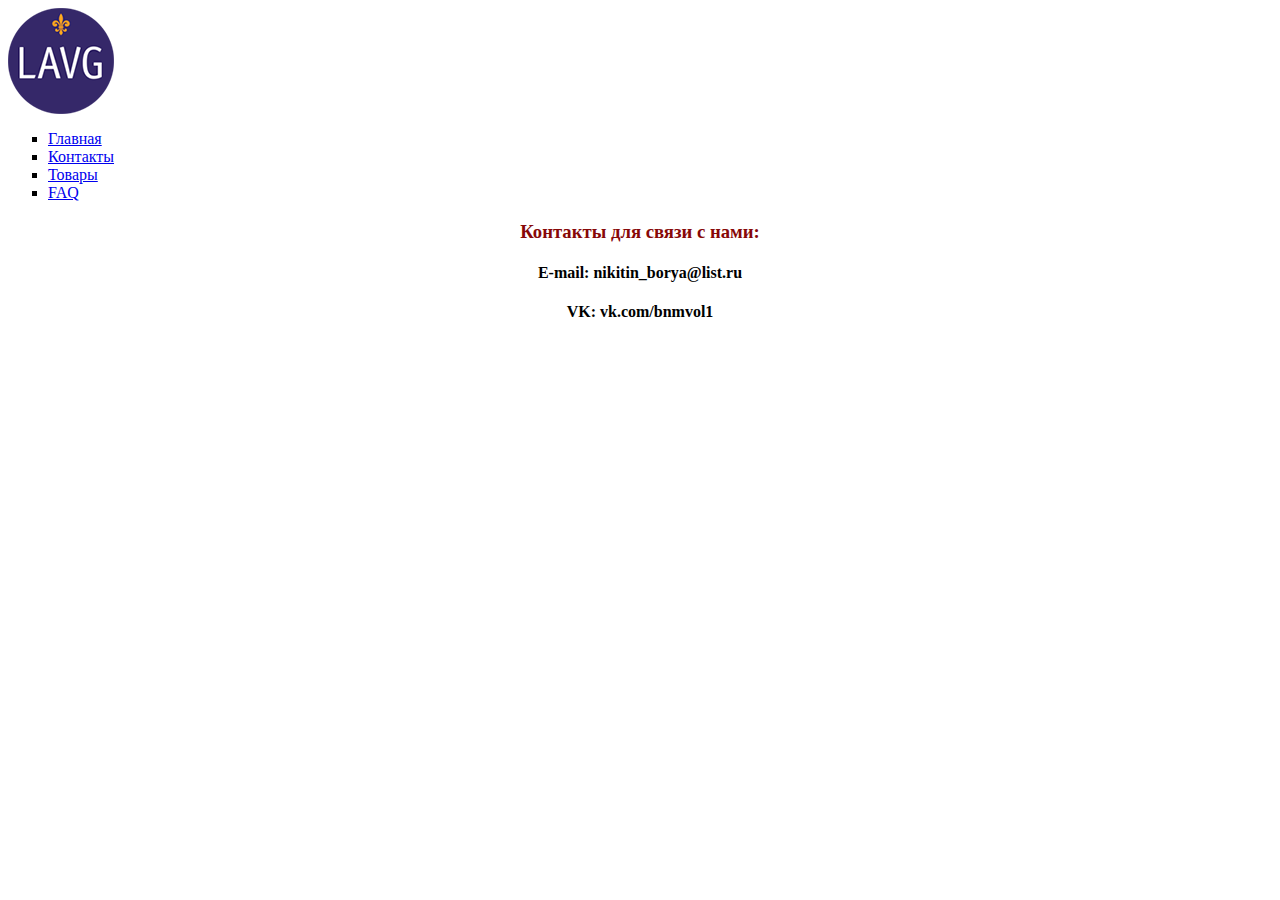
==== contact.html @ e194ed2d "init commit" ====
﻿<html>
<head>
<link rel="stylesheet" href="CSS/style2.css" type="text/css">
<link rel="shortcut icon" href="img/zn2.png" type="image/png">
<title>Контакты</title>
<script language="JavaScript" src="JS/example.js"></script>
</head>
<body>
	<div class="logo">
		<a href="P2.html"><img src="img/logo.png" title="На главную"></a>
	</div>
	<div class="header">
	<ul class="hr">
<li type="square"><a class="class3" href="P2.html">Главная</a></li>
<li type="square"><a class="class3" href="contact.html">Контакты</a></li>
<li type="square"><a class="class3" href="price.html">Товары</a></li>
<li type="square"><a class="class3" href="faq.html">FAQ</a></li>

</ul>
		</div>
<center><h3><font color="#870808">Контакты для связи с нами:</font></h3><h4>E-mail: nikitin_borya@list.ru</h4><h4>VK: vk.com/bnmvol1</h4></center>
</body>
</html>
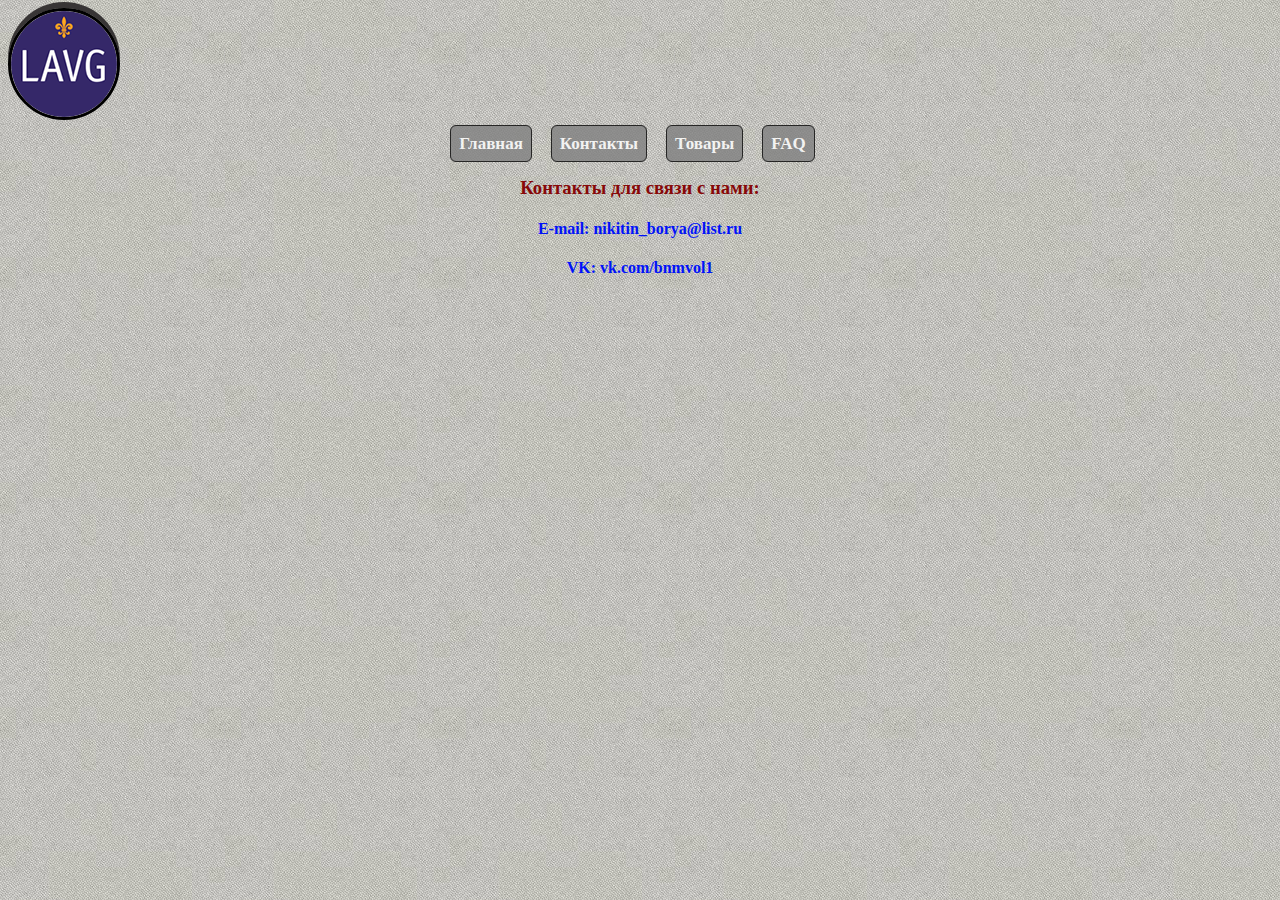
==== commit 54df3698: "init commit" ====
--- a/contact.html
+++ b/contact.html
@@ -1,6 +1,6 @@
 ﻿<html>
 <head>
-<link rel="stylesheet" href="CSS/style2.css" type="text/css">
+<link rel="stylesheet" href="css/style2.css" type="text/css">
 <link rel="shortcut icon" href="img/zn2.png" type="image/png">
 <title>Контакты</title>
 <script language="JavaScript" src="JS/example.js"></script>
--- a/css/style2.css
+++ b/css/style2.css
@@ -0,0 +1,312 @@
+body{
+	background-image: url(../img/fon1.jpg)
+}
+.header {
+	text-align: center;	
+	text-decoration: none;
+}
+ul.hr {
+    margin: 0; 
+    padding: 4px; 
+    text-decoration: none;
+
+   }
+   ul.hr li {
+    display: inline; 
+    text-decoration: none;
+   }
+ h1{
+ 	margin-left: 400px;
+ }
+ .page{
+ 	border-radius: 6px;
+ 	border: 1px solid #000; 
+ 	padding: 25px;
+ 	color: white;
+ 	background-color: grey;
+ 	opacity: 0.7;
+
+ }
+.content{
+	border-radius: 6px;
+	padding: 25px;
+	border: 1px solid #000; 
+	display: table-cell;
+}
+.adverties{
+	border-radius: 6px;
+	padding: 25px;
+	border: 1px solid #000; 
+	display: table-cell;
+	text-decoration: none;
+}
+div{
+	margin-right: 40px;
+	margin-left: 40px;
+}
+.price{
+	display: inline-block;
+	border: 2px solid #000;
+	color: #EE5959;
+	margin-bottom: 5px;
+    width: 300px;
+    height: 250px;
+    background-color: #59b9d1;
+    border-radius: 6px;
+}
+.price-list{
+	border-radius: 6px;
+	text-align: center;
+ 	border: 1px solid #000; 
+ 	padding: 25px;
+ 	display: table-cell;
+ 	background-color: grey;
+ 	opacity: 0.7;
+}
+.price h1{
+	margin-left: -20px;
+	color: #ff0000;
+	text-decoration: none;
+
+
+}
+h4{
+	color: blue;
+}
+a {
+	color: white;
+}
+h1{
+	color: white;
+}
+h3{
+	color: white;
+
+}
+h4{
+	color: #0012f9;
+}
+h2{
+	color: white;
+}
+form{
+	padding-left: 25px;
+	background-color: green;
+	border: 4px solid #284c1d;
+	opacity: 0.7;
+	border-radius: 8px;
+	text-align: left;
+	width: 320px;
+	padding-bottom: 25px;
+}
+.button{
+	 color: #fff;
+ background-color: #FA7805;
+ border: none;
+ border: 3px solid #FFF09C;
+ border-radius: 3px;
+ cursor: pointer;
+ font-weight: 750;
+ text-decoration: none;
+}
+.button:hover{
+	cursor: pointer;
+	background-color: #a86308;  
+}
+.forma{
+ 	color: #000000;
+ background-color: #FDF58C;
+ border: none;
+ border: 1px solid #FDF58C;
+ border-radius: 6px;
+ font-weight: 750;
+}
+.class2{
+	list-style-type: none;
+}
+.class3{
+	text-decoration: none;
+	margin-right: 15px; 
+    border: 1px solid #000; 
+    padding: 8px; 
+    border-radius: 6px;
+    background-color: grey;
+    opacity: 0.8;
+    width: 100px;
+    font-size: 17px;
+    font-weight: 750;
+}
+.class3:hover {
+	transition: all 0.33s;
+ background: #ede7dc;
+ color: #8e6800;
+ text-decoration: none;
+}
+.price:hover{
+	cursor: pointer;
+	background-color: #969696;
+	border: 3px solid #db840a; 
+    border-radius: 6px;
+	transition: all 0.5s;
+ 	background: #fff;
+ 	   	transition: all 0.13s;
+}
+.price:hover dd{
+	display: block;
+    background: rgba(0,0,0,0.8);
+    cursor: pointer;
+    position: absolute; 
+   	text-align: center;
+   	left: 13.5%;
+    top: 33.9%; 
+   	height: 250px;
+   	width: 300px;
+   	border-radius: 2px;
+
+}
+dd{
+    display: none;
+    font-size: 30px;
+    font-weight: 700;
+    font-family: 'Segoe UI';
+    line-height: 300px;
+    text-align: center;
+    color: #fff;
+}
+.price:hover g{
+	display: block;
+    background: rgba(0,0,0,0.8);
+    cursor: pointer;
+    position: absolute; 
+   	text-align: center;
+   	left: 40.55%;
+    top: 33.9%; 
+   	height: 250px;
+   	width: 300px;
+   	border-radius: 2px;
+
+}
+g{
+    display: none;
+    font-size: 30px;
+    font-weight: 700;
+    font-family: 'Segoe UI';
+    line-height: 300px;
+    text-align: center;
+    color: #fff;
+}
+.price:hover op{
+	display: block;
+    background: rgba(0,0,0,0.8);
+    cursor: pointer;
+    position: absolute; 
+   	text-align: center;
+   	left: 65.05%;
+    top: 33.9%; 
+   	height: 250px;
+   	width: 300px;
+   	border-radius: 2px;
+   	transition: all 0.33s;
+
+}
+op{
+    display: none;
+    font-size: 30px;
+    font-weight: 700;
+    font-family: 'Segoe UI';
+    line-height: 300px;
+    text-align: center;
+    color: #fff;
+}
+.price:hover od{
+	display: block;
+    background: rgba(0,0,0,0.8);
+    cursor: pointer;
+    position: absolute; 
+   	text-align: center;
+   	left: 16.05%;
+    top: 66.8%; 
+   	height: 250px;
+   	width: 300px;
+   	border-radius: 2px;
+   	transition: all 0.33s;
+
+}
+od{
+    display: none;
+    font-size: 30px;
+    font-weight: 700;
+    font-family: 'Segoe UI';
+    line-height: 300px;
+    text-align: center;
+    color: #fff;
+}
+.price:hover oc{
+	display: block;
+    background: rgba(0,0,0,0.8);
+    cursor: pointer;
+    position: absolute; 
+   	text-align: center;
+   	left: 40.55%;
+    top: 66.8%; 
+   	height: 250px;
+   	width: 300px;
+   	border-radius: 2px;
+   	transition: all 0.33s;
+
+}
+oc{
+    display: none;
+    font-size: 30px;
+    font-weight: 700;
+    font-family: 'Segoe UI';
+    line-height: 300px;
+    text-align: center;
+    color: #fff;
+}
+.price:hover og{
+	display: block;
+    background: rgba(0,0,0,0.8);
+    cursor: pointer;
+    position: absolute; 
+   	text-align: center;
+   	left: 65.05%;
+    top: 66.8%; 
+   	height: 250px;
+   	width: 300px;
+   	border-radius: 2px;
+   	transition: all 0.33s;
+
+}
+og{
+    display: none;
+    font-size: 30px;
+    font-weight: 700;
+    font-family: 'Segoe UI';
+    line-height: 300px;
+    text-align: center;
+    color: #fff;
+}
+.logo{
+	padding-bottom: 10px;
+	display: table-cell;
+}
+.logo img{
+	border: 3px solid #000; 
+	border-radius: 50%;
+	box-shadow: 0 -6px 0 #383535;
+	display: table-cell;
+}
+.logo img:hover{
+	border: 3px solid #fff; 
+	border-radius: 50%;
+	box-shadow: 0 -6px 0 #fff;
+	opacity: 0.7;
+	display: table-cell;
+
+}
+
+
+
+
+
